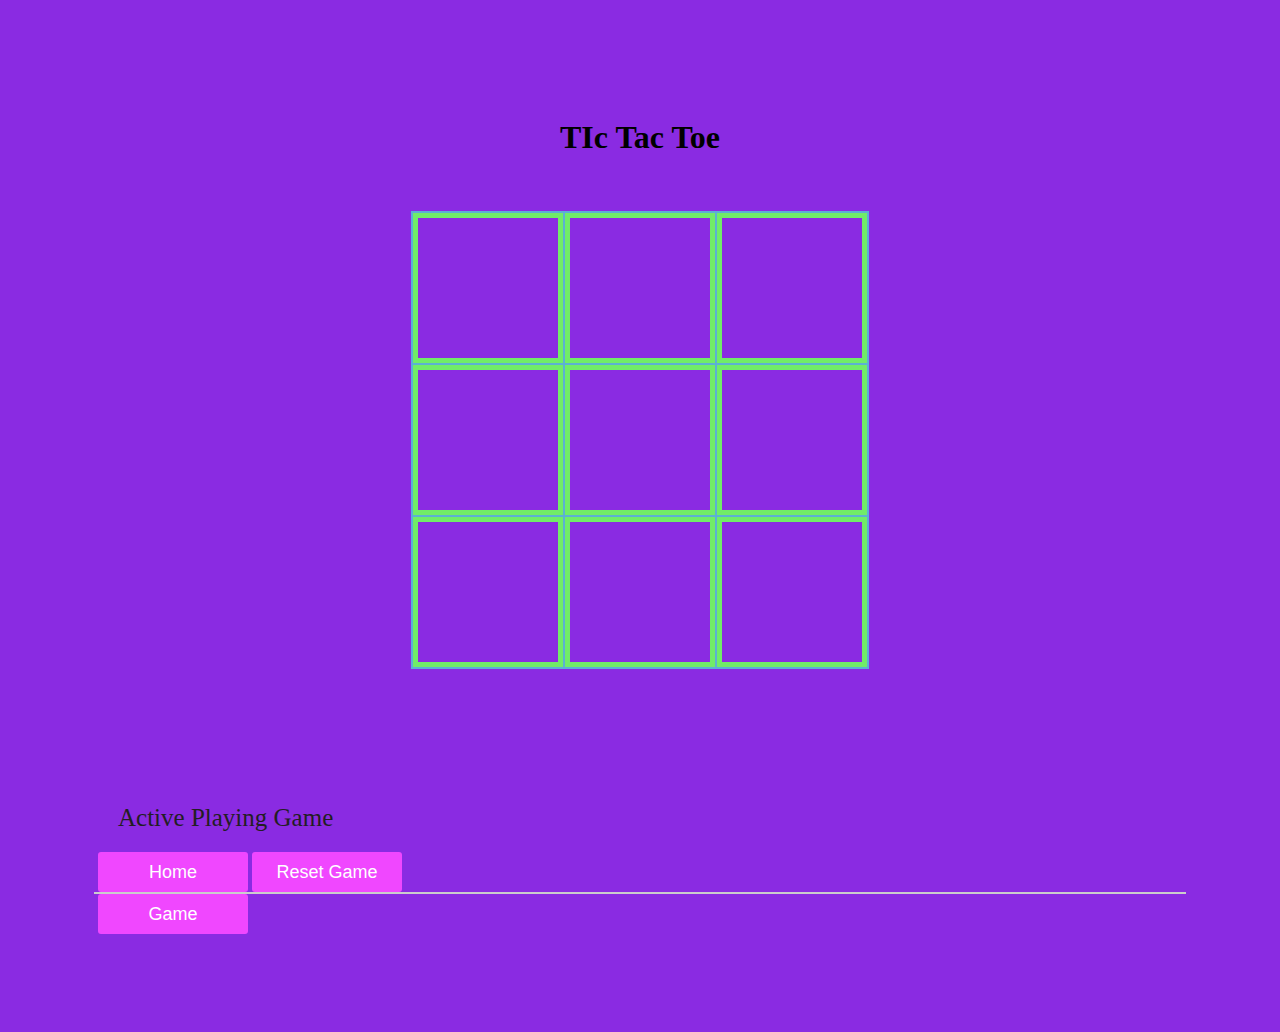
==== index.html @ f9e47b11 "update" ====
<!DOCTYPE html>
<html lang="en">
<head>
    <link rel="stylesheet" href="style.css">
 <script src="myscripts.js"></script> 
  <link rel="stylesheet" href="home.html">
</head>
<body onload="display2()">
  
  <h1>TIc Tac Toe</h1>
  <div id="numberOfPlayers"></div>
<table>
  <tr>
    <td class="box" id="zero"></td>
    <td class="box vert" id="one"> </td>
    <td class="box"  id="two"></td>
  </tr>
  <tr>
    <td class="box hori" id="three"></td>
    <td class="box vert hori" id="four"></td>
    <td class="box hori" id="five"class="hori"></td>
  </tr>
  <tr>
    <td class="box" id="six"></td>
    <td class="box vert" id="seven"></td>
    <td class="box" id="eight"></td>
  </tr>
</table>   
<div id="Display">  </div>
<div id="displayWinner">  </div>

<div id="status">Active Playing Game</div>
<button id="Home"">Home </button> 

  <button onclick="clearBoard()"  id="restart">Reset Game</button>

<div id="message" class="message-box"></div>

 <button class="reset" on click>Game</button> 
 

<script src="myscripts.js"></script>     
    </body>
    </html>
---- style.css ----
body{
background-color: blueviolet;
}
h1 {
    text-align: center;
  }
td {
    width: 300px;
    height: 100px;
    padding: 20px; 
    border: 150px;
    margin: 30px;
  }

table {
    margin: 55px auto;
  }
  .vert {
    border-left: 20px solid black;
    border-right: 20px solid black;
  }
  .vert :hover{
    color: rgb(13, 13, 56);
  }
  
  .hori {
    border-top: 2px solid black;
    border-bottom: 2px solid black;
  }

  #Display{
    padding: 30px;
    height: fit-content;
    width: 300px;
    color: rgb(0, 38, 255);
    font-size: 6em;
  }
  
  .box{
    width: 100px;
    height: 100px;
    border: 5px solid #71ec68;
    box-shadow: 0 0 0 2px #5cb0d4;
    /* display: flex; */
    justify-content: center;
    align-items: center;
    cursor: pointer;
    font-size: 75px;
  }

  #status{
    padding: 20px;
    font-size: 25px;
    font-weight: 500;
    color: #231e23;
  }
  
  button{
    width: 150px;
    height: 40px;
    font-size: 18px;
    color:white;
    background-color: #f047ff;
    border: none;
    border-radius: 3px;
  }
  button:hover {
    box-shadow: inset 1000px 0 0 0 #54b3d6;
    color: white;
  }
  
  
  .win{
      animation: winAnimation ease-in-out 3s infinite;
  }
  
  @keyframes winAnimation {
    0%{background-color: #2c3a47;}
    100%{background-color: #130f40;}
    
  }
   .name{width: 150px;
    height: 50px;

   }
   .hard{
    background-color: #699f9f;
    float: right;
   }
   .easy{
    background-color: #cf1313;
   }
   body{
    padding: 90px;
   }

.message-box {
  font-size: 50px;
  color: white;
  /* background-color: rgb(35, 64, 180); */
  border: 1px solid #ccc;
  box-shadow: inset 0 0 0 0 #4b6c79;
  margin: 0 -.25rem;
  padding: 0 .25rem;
  transition: color .3s ease-in-out, box-shadow .3s ease-in-out;
}
.message-box:hover {
  box-shadow: inset 1000px 0 0 0 #54b3d6;
  color: white;
}
#chooseAName{
  color: #0f2a34;
  font: size 100px
}
:placeholder{
  size: 5px;
}
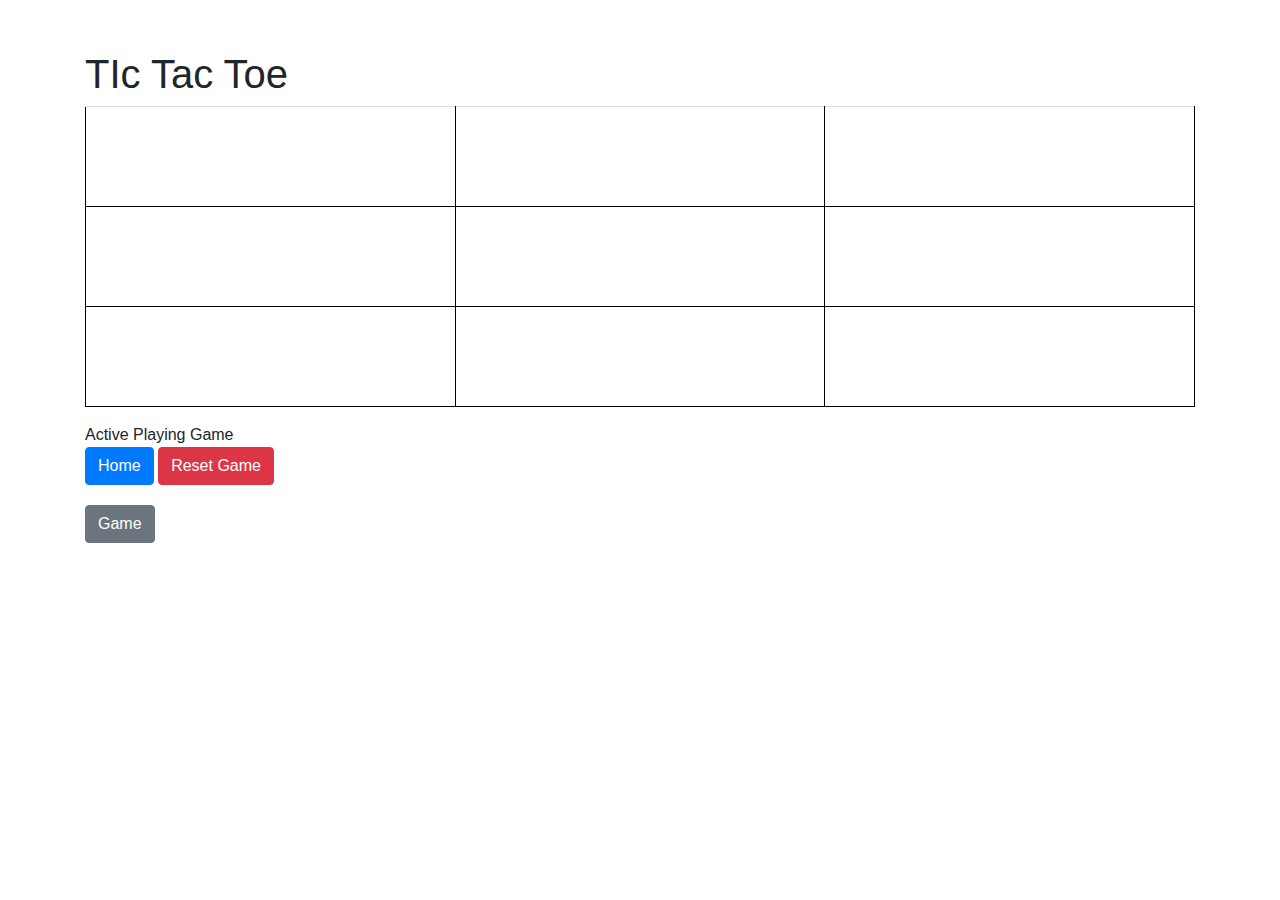
==== commit 65f9462e: "re" ====
--- a/index.html
+++ b/index.html
@@ -2,49 +2,44 @@
 <html lang="en">
 <head>
     <link rel="stylesheet" href="style.css">
- <script src="myscripts.js"></script> 
-  <link rel="stylesheet" href="home.html">
+    <!-- Make sure to provide the correct path to your CSS file -->
+    <script src="https://cdnjs.cloudflare.com/ajax/libs/jquery/3.6.0/jquery.min.js"></script>
+
+    <link rel="stylesheet" href="https://cdnjs.cloudflare.com/ajax/libs/bootstrap/4.6.0/css/bootstrap.min.css">
+    <style>
+       
+    </style>
 </head>
 <body onload="display2()">
-  
-  <h1>TIc Tac Toe</h1>
-  <div id="numberOfPlayers"></div>
-<table>
-  <tr>
-    <td class="box" id="zero"></td>
-    <td class="box vert" id="one"> </td>
-    <td class="box"  id="two"></td>
-  </tr>
-  <tr>
-    <td class="box hori" id="three"></td>
-    <td class="box vert hori" id="four"></td>
-    <td class="box hori" id="five"class="hori"></td>
-  </tr>
-  <tr>
-    <td class="box" id="six"></td>
-    <td class="box vert" id="seven"></td>
-    <td class="box" id="eight"></td>
-  </tr>
-</table>   
-<div id="Display">  </div>
-<div id="displayWinner">  </div>
+    <div class="container">
+        <h1>TIc Tac Toe</h1>
+        <div id="numberOfPlayers"></div>
+        <table class="table">
+            <tr>
+                <td class="box" id="zero"></td>
+                <td class="box" id="one"></td>
+                <td class="box" id="two"></td>
+            </tr>
+            <tr>
+                <td class="box" id="three"></td>
+                <td class="box" id="four"></td>
+                <td class="box" id="five"></td>
+            </tr>
+            <tr>
+                <td class="box" id="six"></td>
+                <td class="box" id="seven"></td>
+                <td class="box" id="eight"></td>
+            </tr>
+        </table>
+        <div id="Display"></div>
+        <div id="status">Active Playing Game</div>
+        <button id="Home" class="btn btn-primary">Home</button>
+        <button onclick="clearBoard()" id="restart" class="btn btn-danger">Reset Game</button>
+        <div id="message" class="message-box"></div>
+        <button class="reset btn btn-secondary" onclick="resetGame()">Game</button>
+    </div>
 
-<div id="status">Active Playing Game</div>
-<button id="Home"">Home </button> 
-
-  <button onclick="clearBoard()"  id="restart">Reset Game</button>
-
-<div id="message" class="message-box"></div>
-
- <button class="reset" on click>Game</button> 
- 
-
-<script src="myscripts.js"></script>     
-    </body>
-    </html> 
-
-
-
-
-
-   
+    <script src="myscripts.js"></script>
+    <script src="https://cdnjs.cloudflare.com/ajax/libs/bootstrap/4.6.0/js/bootstrap.min.js"></script>
+</body>
+</html>
--- a/style.css
+++ b/style.css
@@ -1,117 +1,15 @@
-body{
-background-color: blueviolet;
+ /* Custom styles */
+ .container {
+  margin-top: 50px;
 }
-h1 {
-    text-align: center;
-  }
-td {
-    width: 300px;
-    height: 100px;
-    padding: 20px; 
-    border: 150px;
-    margin: 30px;
-  }
-
-table {
-    margin: 55px auto;
-  }
-  .vert {
-    border-left: 20px solid black;
-    border-right: 20px solid black;
-  }
-  .vert :hover{
-    color: rgb(13, 13, 56);
-  }
-  
-  .hori {
-    border-top: 2px solid black;
-    border-bottom: 2px solid black;
-  }
-
-  #Display{
-    padding: 30px;
-    height: fit-content;
-    width: 300px;
-    color: rgb(0, 38, 255);
-    font-size: 6em;
-  }
-  
-  .box{
-    width: 100px;
-    height: 100px;
-    border: 5px solid #71ec68;
-    box-shadow: 0 0 0 2px #5cb0d4;
-    /* display: flex; */
-    justify-content: center;
-    align-items: center;
-    cursor: pointer;
-    font-size: 75px;
-  }
-
-  #status{
-    padding: 20px;
-    font-size: 25px;
-    font-weight: 500;
-    color: #231e23;
-  }
-  
-  button{
-    width: 150px;
-    height: 40px;
-    font-size: 18px;
-    color:white;
-    background-color: #f047ff;
-    border: none;
-    border-radius: 3px;
-  }
-  button:hover {
-    box-shadow: inset 1000px 0 0 0 #54b3d6;
-    color: white;
-  }
-  
-  
-  .win{
-      animation: winAnimation ease-in-out 3s infinite;
-  }
-  
-  @keyframes winAnimation {
-    0%{background-color: #2c3a47;}
-    100%{background-color: #130f40;}
-    
-  }
-   .name{width: 150px;
-    height: 50px;
-
-   }
-   .hard{
-    background-color: #699f9f;
-    float: right;
-   }
-   .easy{
-    background-color: #cf1313;
-   }
-   body{
-    padding: 90px;
-   }
-
+.box {
+  width: 100px;
+  height: 100px;
+  border: 1px solid #000;
+  font-size: 24px;
+  text-align: center;
+  cursor: pointer;
+}
 .message-box {
-  font-size: 50px;
-  color: white;
-  /* background-color: rgb(35, 64, 180); */
-  border: 1px solid #ccc;
-  box-shadow: inset 0 0 0 0 #4b6c79;
-  margin: 0 -.25rem;
-  padding: 0 .25rem;
-  transition: color .3s ease-in-out, box-shadow .3s ease-in-out;
-}
-.message-box:hover {
-  box-shadow: inset 1000px 0 0 0 #54b3d6;
-  color: white;
-}
-#chooseAName{
-  color: #0f2a34;
-  font: size 100px
-}
-:placeholder{
-  size: 5px;
+  margin-top: 20px;
 }